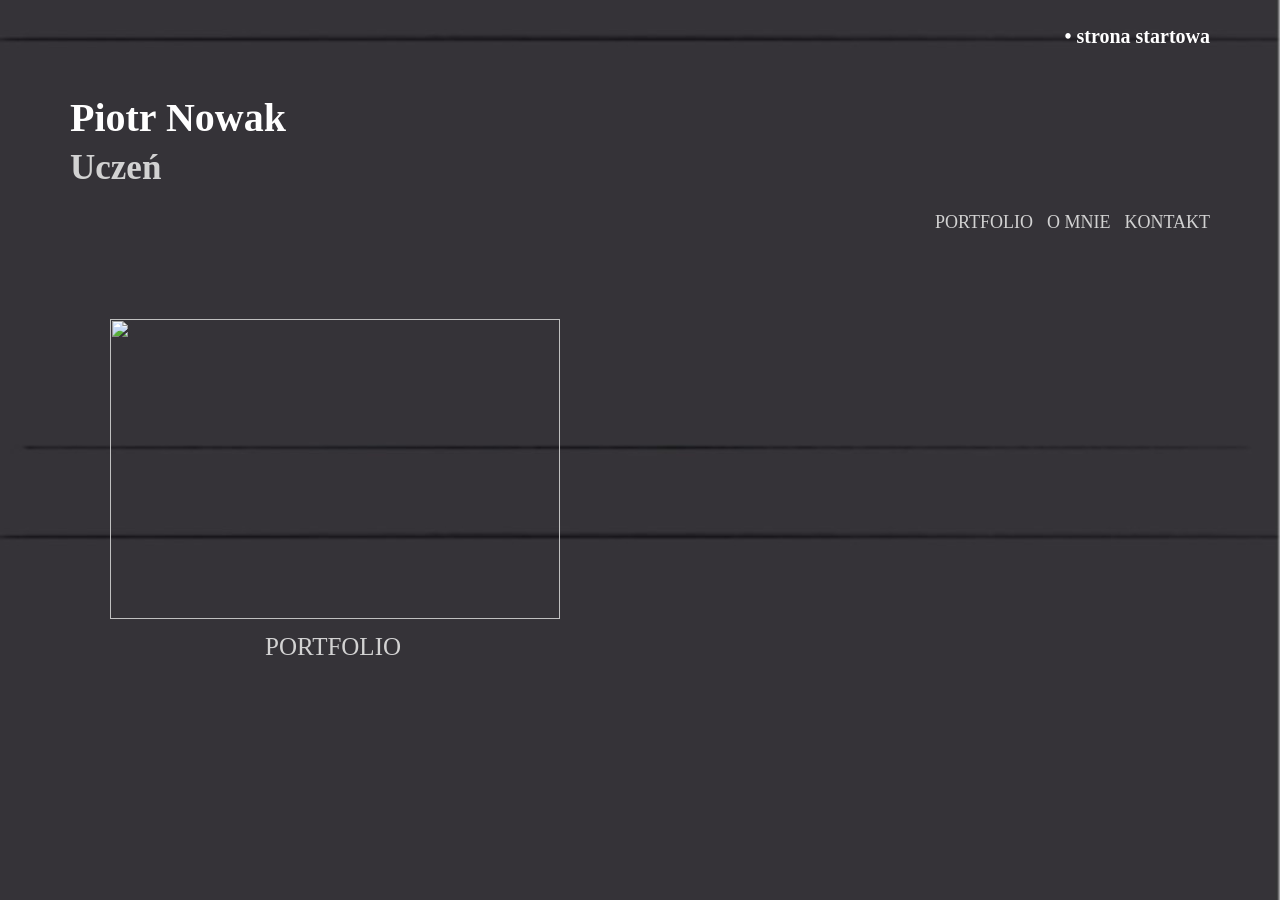
==== projekt2/index.html @ c7321b60 "nowy projekt" ====
<!DOCTYPE html>
<html lang="pl">

<head>
	<meta charset="utf-8" />
	<link rel="Stylesheet" type="text/css" href="style.css" />
	<title>Website</title>
	<meta name="generator" content="Geany 1.31" />
</head>

<body>
	<div class="container">
		<header>
			<h2 class="tstyle1">• strona startowa</h2>
			<h1 class="tstyle2">Piotr Nowak</h1>
			<h1 class="tstyle3">Uczeń</h1>
			<div class="right">
				<a class="tstylea1">PORTFOLIO</a>
				<a class="tstylea2">O MNIE</a>
				<a class="tstylea3">KONTAKT</a>
			</div>
		</header>
		<section>
			<figure>
				<a href="file:///D:/Repozytorium/stronainternetowa/index.html" target="_blank"><img src="https://res.cloudinary.com/lmn/image/upload/c_limit,h_360,w_640/e_sharpen:100/f_auto,fl_lossy,q_auto/v1/gameskinnyc/1/0/5/105798e8b1514a9.jpg" class="pad1" height="300px" width="450px"></a>
				<figcaption class="portfolio">PORTFOLIO</figcaption>
			</figure>	
		</section>
	</div>
</body>

</html>
---- projekt2/style.css ----
body{
	background-image: url(img/tlo1.jpg);
	background-size: 100%;
	background-attachment: fixed;
}
.tstyle1{
	text-align: right;
	color: white;
	font-size: 20px;
	padding-top: 8px;
}
.tstyle2{
	color: white;
	font-size: 40px;
	padding-top: 20px;
}
.tstyle3{
	color: #d2d2d2;
	font-size: 35px;
	line-height: 0px;
}
.container{
	width: 1140px;
	margin: auto;
	padding: 0 15px;
}
.tstylea1{
	color: #d2d2d2;
	font-size:18px;
	margin-right: 10px;
}
.tstylea2{
	color: #d2d2d2;
	font-size:18px;
	margin-right: 10px;
}
.tstylea3{
	color: #d2d2d2;
	font-size:18px;
}
.right{
	text-align: right;
	padding-top: 20px;
}
.portfolio{
	color: #d2d2d2;
	font-size: 25px;
	padding-left: 155px;
	padding-top: 10px;
}
.pad1{
	padding-top: 70px;
}
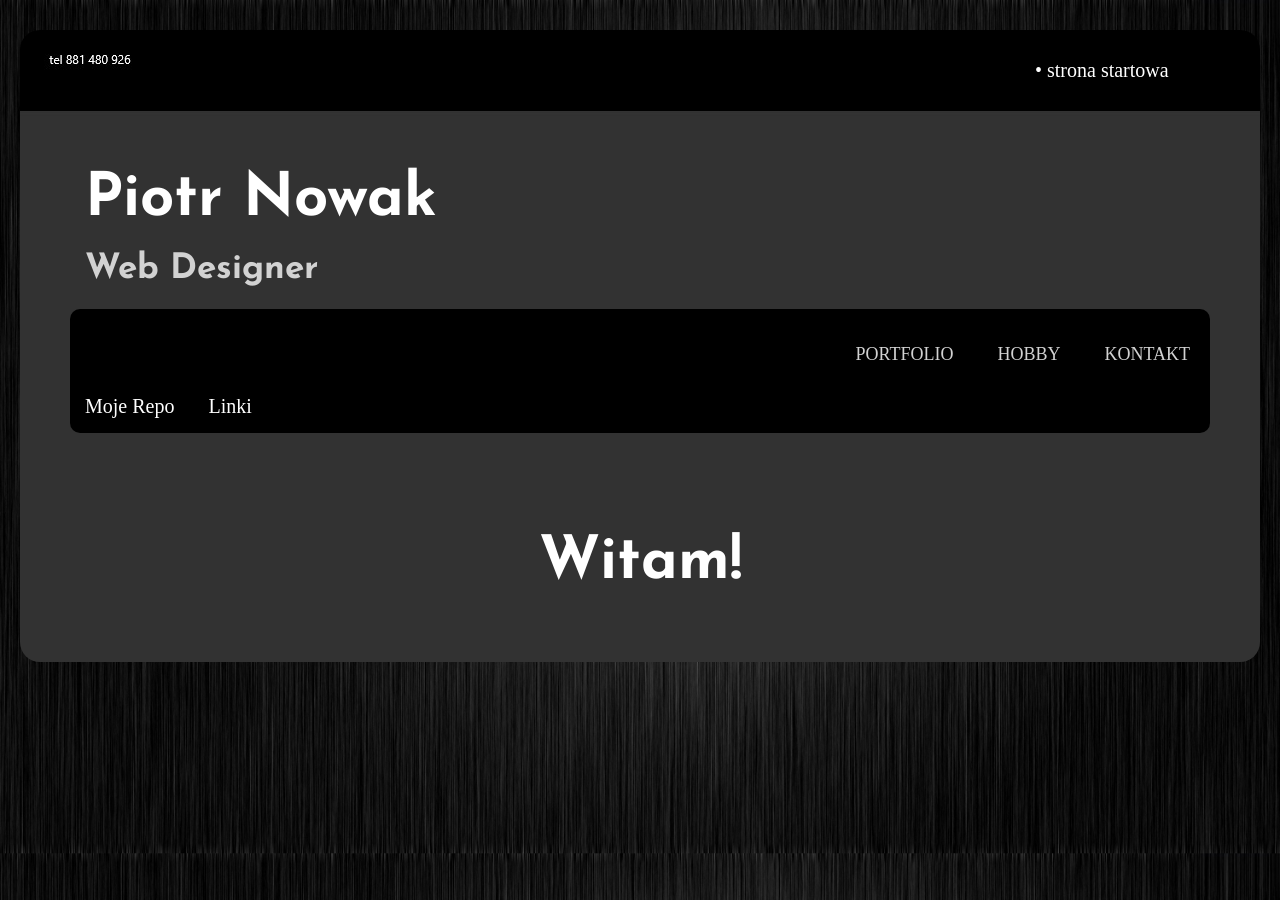
==== commit c2bb822a: "utworzenie strony głównej" ====
--- a/projekt2/index.html
+++ b/projekt2/index.html
@@ -4,28 +4,40 @@
 <head>
 	<meta charset="utf-8" />
 	<link rel="Stylesheet" type="text/css" href="style.css" />
+	<link href="https://fonts.googleapis.com/css?family=Josefin+Sans" rel="stylesheet">
 	<title>Website</title>
 	<meta name="generator" content="Geany 1.31" />
 </head>
 
 <body>
+	
 	<div class="container">
 		<header>
-			<h2 class="tstyle1">• strona startowa</h2>
-			<h1 class="tstyle2">Piotr Nowak</h1>
-			<h1 class="tstyle3">Uczeń</h1>
+			<a href="index.html" class="tstyle1">• strona startowa</a>
+				<h1 class="tstyle2">Piotr Nowak</h1>
+				<h1 class="tstyle3">Web Designer</h1>
 			<div class="right">
 				<a class="tstylea1">PORTFOLIO</a>
-				<a class="tstylea2">O MNIE</a>
+				<a class="tstylea2">HOBBY</a>
 				<a class="tstylea3">KONTAKT</a>
 			</div>
 		</header>
-		<section>
-			<figure>
-				<a href="file:///D:/Repozytorium/stronainternetowa/index.html" target="_blank"><img src="https://res.cloudinary.com/lmn/image/upload/c_limit,h_360,w_640/e_sharpen:100/f_auto,fl_lossy,q_auto/v1/gameskinnyc/1/0/5/105798e8b1514a9.jpg" class="pad1" height="300px" width="450px"></a>
-				<figcaption class="portfolio">PORTFOLIO</figcaption>
-			</figure>	
-		</section>
+		<div class="bot">
+		  <a href="https://github.com/inari6735/gitrepo" target="blank">Moje Repo</a>
+		  <ul>
+			<li>
+			  <a href="#">Linki</a>
+			  <ul>
+				<li><a href="http://lo1.sandomierz.pl/" target="_blank">Collegium</a></li>
+				<li><a href="https://www.youtube.com/" target="_blank">YouTube</a></li>
+				<li><a href="https://www.facebook.com/" target="_blank">Facebook</a></li>
+			  </ul>
+			</li>
+		  </ul>
+		</div>
+		  <section>
+			<h1 class="style1">Witam!</h1>
+		  </section>
 	</div>
 </body>
 
--- a/projekt2/style.css
+++ b/projekt2/style.css
@@ -1,28 +1,44 @@
 body{
-	background-image: url(img/tlo1.jpg);
+	background-image: url('img/background.jpg');
 	background-size: 100%;
 	background-attachment: fixed;
+	margin-top: 30px;
+	margin-bottom: 30px;
 }
 .tstyle1{
-	text-align: right;
 	color: white;
 	font-size: 20px;
-	padding-top: 8px;
+	text-decoration: none;
+	margin-left: 950px;
+	line-height: 50px;
 }
 .tstyle2{
 	color: white;
-	font-size: 40px;
+	font-size: 60px;
 	padding-top: 20px;
+	cursor:pointer;
+	padding-left: 15px;
+	font-family: 'Josefin Sans', sans-serif;
 }
 .tstyle3{
 	color: #d2d2d2;
 	font-size: 35px;
 	line-height: 0px;
+	cursor:pointer;
+	padding-bottom: 15px;
+	padding-left: 15px;
+	font-family: 'Josefin Sans', sans-serif;
 }
 .container{
 	width: 1140px;
-	margin: auto;
-	padding: 0 15px;
+	margin:	auto;
+	padding-top: 0px;
+	padding-left: 50px;
+	padding-right: 50px;
+	padding-bottom: 20px;
+	background-image: url('img/tloo1.jpg');
+	border-radius: 20px;
+
 }
 .tstylea1{
 	color: #d2d2d2;
@@ -41,6 +57,9 @@
 .right{
 	text-align: right;
 	padding-top: 20px;
+	padding-right: 5px;
+	border-top-left-radius: 10px;
+	border-top-right-radius: 10px;
 }
 .portfolio{
 	color: #d2d2d2;
@@ -51,3 +70,56 @@
 .pad1{
 	padding-top: 70px;
 }
+
+div {
+	background-color: black;
+}
+div a {
+    text-decoration: none;
+    color: white;
+    font-size: 20px;
+    padding: 15px;
+    display:inline-block;
+}
+ul {
+  display: inline;
+  margin: 0;
+  padding: 0;
+}
+ul li {display: inline-block;
+}
+ul li:hover {background: #555;
+}
+ul li:hover ul {display: block;
+}
+ul li ul {
+  position: absolute;
+  width: 200px;
+  display: none;
+}
+ul li ul li { 
+  background: #555; 
+  display: block; 
+}
+ul li ul li a {display:block !important;} 
+ul li ul li:hover {background: #666;}
+.bot{
+	border-bottom-left-radius: 10px;
+    border-bottom-right-radius: 10px;
+}
+.style1{
+	color: white;
+	font-family: 'Josefin Sans', sans-serif;
+	text-align: center;
+	font-size: 60px;
+	padding-top: 50px;	
+}
+
+a {
+	color: powderblue;
+	transition: color .5s;
+}
+a:hover{
+	text-decoration: none;
+	color: orange;
+}
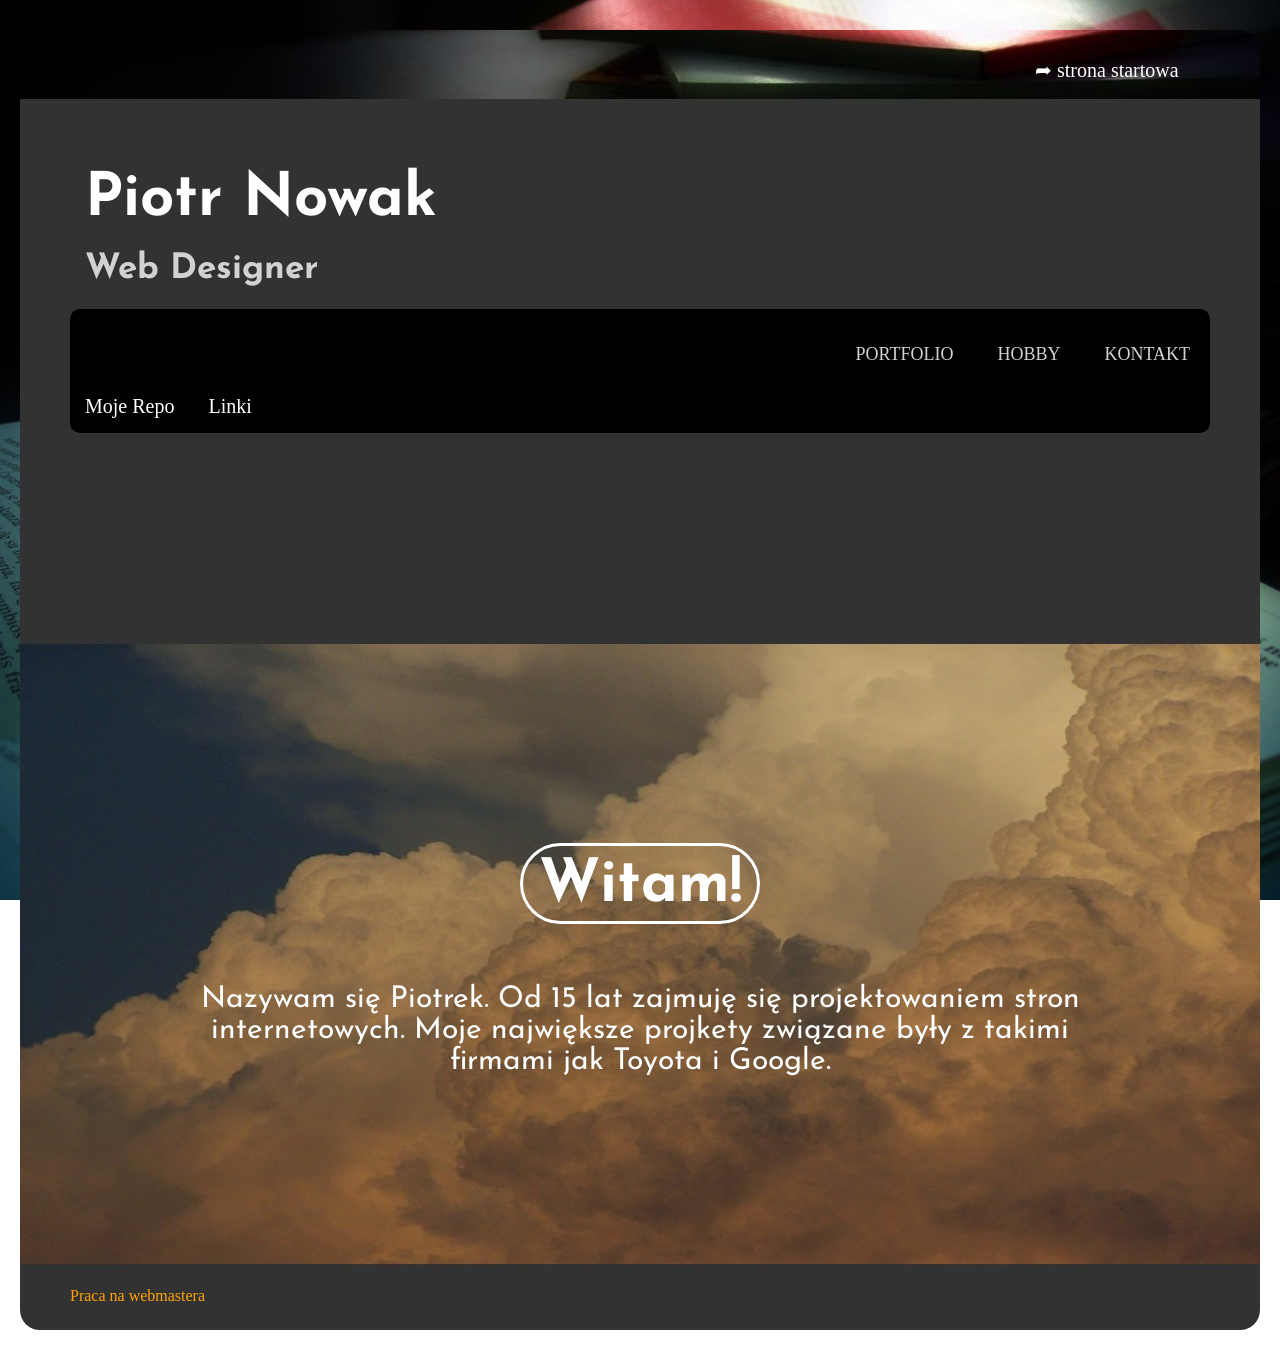
==== commit 373e094f: "Skończenie strony głównej" ====
--- a/projekt2/index.html
+++ b/projekt2/index.html
@@ -5,7 +5,7 @@
 	<meta charset="utf-8" />
 	<link rel="Stylesheet" type="text/css" href="style.css" />
 	<link href="https://fonts.googleapis.com/css?family=Josefin+Sans" rel="stylesheet">
-	<title>Website</title>
+	<title>➤Website</title>
 	<meta name="generator" content="Geany 1.31" />
 </head>
 
@@ -13,7 +13,7 @@
 	
 	<div class="container">
 		<header>
-			<a href="index.html" class="tstyle1">• strona startowa</a>
+			<a href="index.html" class="tstyle1">➦ strona startowa</a>
 				<h1 class="tstyle2">Piotr Nowak</h1>
 				<h1 class="tstyle3">Web Designer</h1>
 			<div class="right">
@@ -36,8 +36,11 @@
 		  </ul>
 		</div>
 		  <section>
-			<h1 class="style1">Witam!</h1>
+			<h1 class="style1"><p class="witam">Witam!</p></h1>
+			<p class="styl2"> Nazywam się Piotrek. Od 15 lat zajmuję się projektowaniem stron internetowych. Moje największe projkety związane były z takimi firmami jak Toyota i Google.</p>
 		  </section>
+		  <footer class="foott">Praca na webmastera
+		  </footer>
 	</div>
 </body>
 
--- a/projekt2/style.css
+++ b/projekt2/style.css
@@ -1,5 +1,5 @@
 body{
-	background-image: url('img/background.jpg');
+	background-image: url('img/8.jpg');
 	background-size: 100%;
 	background-attachment: fixed;
 	margin-top: 30px;
@@ -36,7 +36,7 @@
 	padding-left: 50px;
 	padding-right: 50px;
 	padding-bottom: 20px;
-	background-image: url('img/tloo1.jpg');
+	background-image: url('img/tloo2.jpg');
 	border-radius: 20px;
 
 }
@@ -112,7 +112,7 @@
 	font-family: 'Josefin Sans', sans-serif;
 	text-align: center;
 	font-size: 60px;
-	padding-top: 50px;	
+	padding-top: 300px;
 }
 
 a {
@@ -123,3 +123,26 @@
 	text-decoration: none;
 	color: orange;
 }
+.styl2{
+	color: white;
+	text-align: center;
+	font-size: 30px;
+	font-family: 'Josefin Sans', sans-serif;
+	padding-bottom: 150px;
+	padding-right: 100px;
+	padding-left: 100px;
+}
+.witam{
+	border-color: white;
+	border-style: solid;
+	padding-top: 10px;
+	padding-bottom: 5px;
+	margin-left: 450px;
+	margin-right: 450px;
+	border-radius: 50px;
+}
+.foott{
+	padding-top: 30px;
+	padding-bottom: 5px;
+	color: orange;
+}
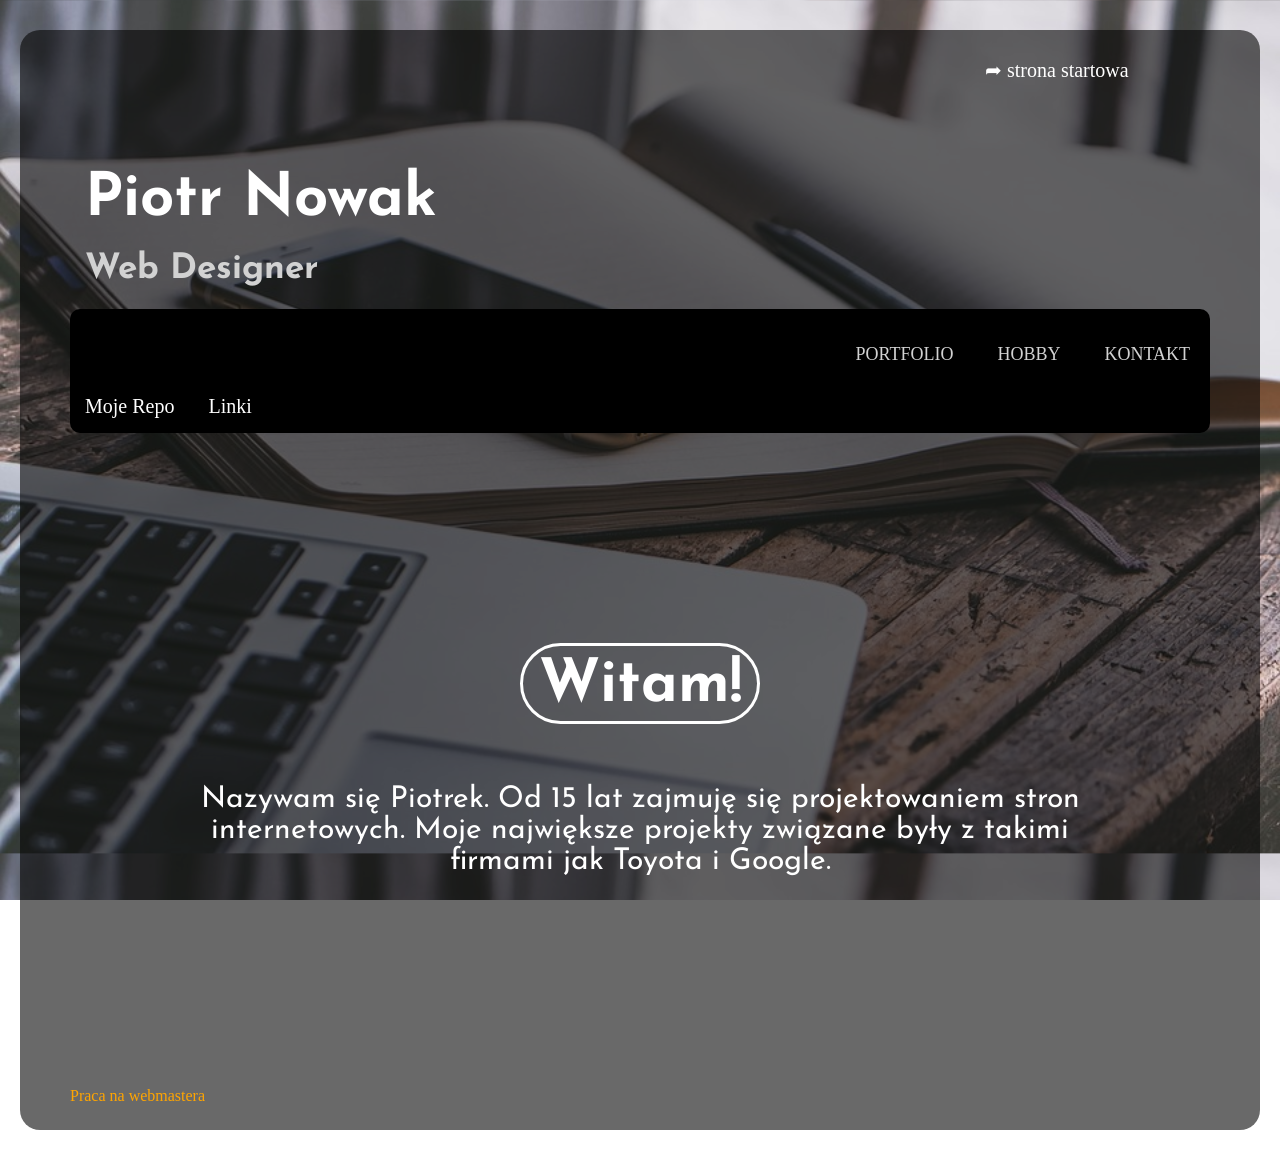
==== commit e122783e: "praca - wykresy" ====
--- a/projekt2/index.html
+++ b/projekt2/index.html
@@ -17,9 +17,9 @@
 				<h1 class="tstyle2">Piotr Nowak</h1>
 				<h1 class="tstyle3">Web Designer</h1>
 			<div class="right">
-				<a class="tstylea1">PORTFOLIO</a>
-				<a class="tstylea2">HOBBY</a>
-				<a class="tstylea3">KONTAKT</a>
+				<a href="portfolio.html" class="tstylea1">PORTFOLIO</a>
+				<a href="hobby.html" class="tstylea2">HOBBY</a>
+				<a href="kontakt.html" class="tstylea3">KONTAKT</a>
 			</div>
 		</header>
 		<div class="bot">
@@ -37,7 +37,7 @@
 		</div>
 		  <section>
 			<h1 class="style1"><p class="witam">Witam!</p></h1>
-			<p class="styl2"> Nazywam się Piotrek. Od 15 lat zajmuję się projektowaniem stron internetowych. Moje największe projkety związane były z takimi firmami jak Toyota i Google.</p>
+			<p class="styl2"> Nazywam się Piotrek. Od 15 lat zajmuję się projektowaniem stron internetowych. Moje największe projekty związane były z takimi firmami jak Toyota i Google.</p>
 		  </section>
 		  <footer class="foott">Praca na webmastera
 		  </footer>
--- a/projekt2/style.css
+++ b/projekt2/style.css
@@ -1,5 +1,5 @@
 body{
-	background-image: url('img/8.jpg');
+	background-image: url('img/22.jpg');
 	background-size: 100%;
 	background-attachment: fixed;
 	margin-top: 30px;
@@ -9,14 +9,17 @@
 	color: white;
 	font-size: 20px;
 	text-decoration: none;
-	margin-left: 950px;
+	margin-left: 900px;
 	line-height: 50px;
+	margin-right: auto;
+	margin-bottom: auto;
+	margin-top: auto;
 }
 .tstyle2{
 	color: white;
 	font-size: 60px;
 	padding-top: 20px;
-	cursor:pointer;
+	cursor: pointer;
 	padding-left: 15px;
 	font-family: 'Josefin Sans', sans-serif;
 }
@@ -24,7 +27,7 @@
 	color: #d2d2d2;
 	font-size: 35px;
 	line-height: 0px;
-	cursor:pointer;
+	cursor: pointer;
 	padding-bottom: 15px;
 	padding-left: 15px;
 	font-family: 'Josefin Sans', sans-serif;
@@ -36,7 +39,7 @@
 	padding-left: 50px;
 	padding-right: 50px;
 	padding-bottom: 20px;
-	background-image: url('img/tloo2.jpg');
+	background-color: rgba(6,6,6,0.6);
 	border-radius: 20px;
 
 }
@@ -101,7 +104,7 @@
   background: #555; 
   display: block; 
 }
-ul li ul li a {display:block !important;} 
+ul li ul li a {display:block important;} 
 ul li ul li:hover {background: #666;}
 .bot{
 	border-bottom-left-radius: 10px;
@@ -112,7 +115,7 @@
 	font-family: 'Josefin Sans', sans-serif;
 	text-align: center;
 	font-size: 60px;
-	padding-top: 300px;
+	padding-top: 100px;
 }
 
 a {
@@ -146,3 +149,66 @@
 	padding-bottom: 5px;
 	color: orange;
 }
+.mpr{
+	color: white;
+	text-align: center;
+	font-size: 60px;
+	padding-bottom: 20px;
+	padding-top: 20px;
+}
+.mgr{
+	padding-right: 10px;
+	padding-left: 10px;
+}
+.lewa{
+	padding-left: 28.5px;
+	padding-right: 28.5px;
+}
+
+.gora{
+	padding-top: 28.5px;
+}
+.podpis{
+	font-size: 45px;
+	color: white;
+	text-align: center;
+}
+.hobby{
+	color: white;
+	font-size: 40px;
+	padding-top: 10px;
+	padding-left: 10px;
+	padding-top: 40px;
+}
+.wypunktowanie{
+	color: #d2d2d2;
+	font-size: 20px;
+	line-height: 35px;
+}
+.justify{
+	text-align: justify;
+}
+.sr{
+	text-align: center;
+	margin-top: 80px;
+	margin-bottom: 80px;
+	margin-right: 350px;
+	margin-left: 350px;
+	padding: 20px;
+	border-style: solid;
+	border-color: white;
+	border-radius: 10px;
+	background-color: rgba(6,6,6,0.7);
+}
+.dane{
+	color: white;
+	font-size: 35px;
+}
+.dane2{
+	color: #d2d2d2;
+	line-height: 35px;
+	font-size: 25px;
+}
+.kursor{
+	cursor: pointer;
+}
